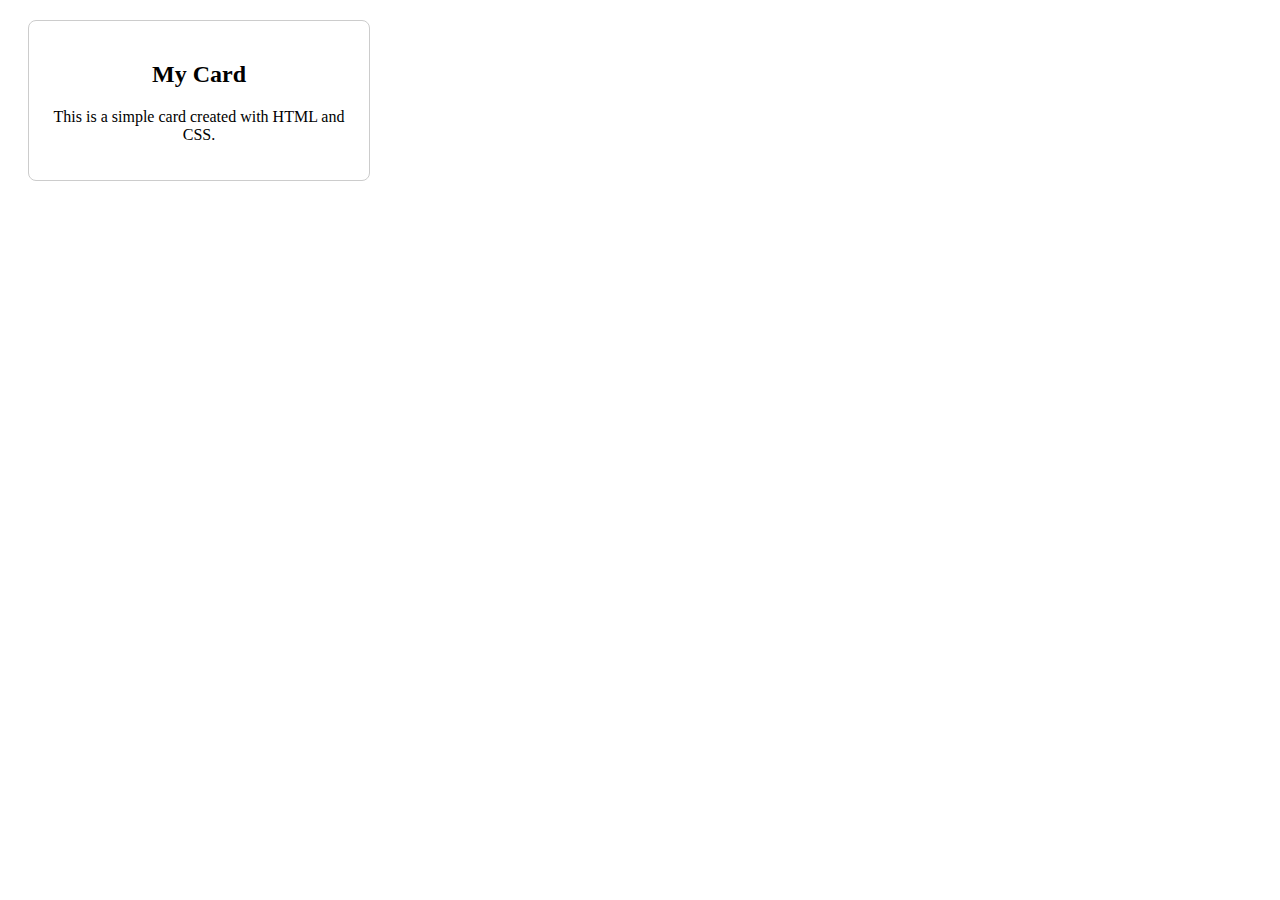
==== gpt.html @ 4a5ef3c0 "4Feb portfolio update" ====
<!DOCTYPE html>
<html lang="en">
<head>
  <meta charset="UTF-8">
  <meta name="viewport" content="width=device-width, initial-scale=1.0">
  <title>My Card</title>
  <style>
    /* Add some basic styling to make it look like a card */
    .card {
      border: 1px solid #ccc;
      border-radius: 8px;
      padding: 20px;
      margin: 20px;
      width: 300px;
      text-align: center;
    }

    /* You can customize the styling further based on your preferences */
  </style>
</head>
<body>

  <div class="card">
    <h2>My Card</h2>
    <p>This is a simple card created with HTML and CSS.</p>
    <!-- You can add more content here, like images, additional text, etc. -->
  </div>

</body>
</html>
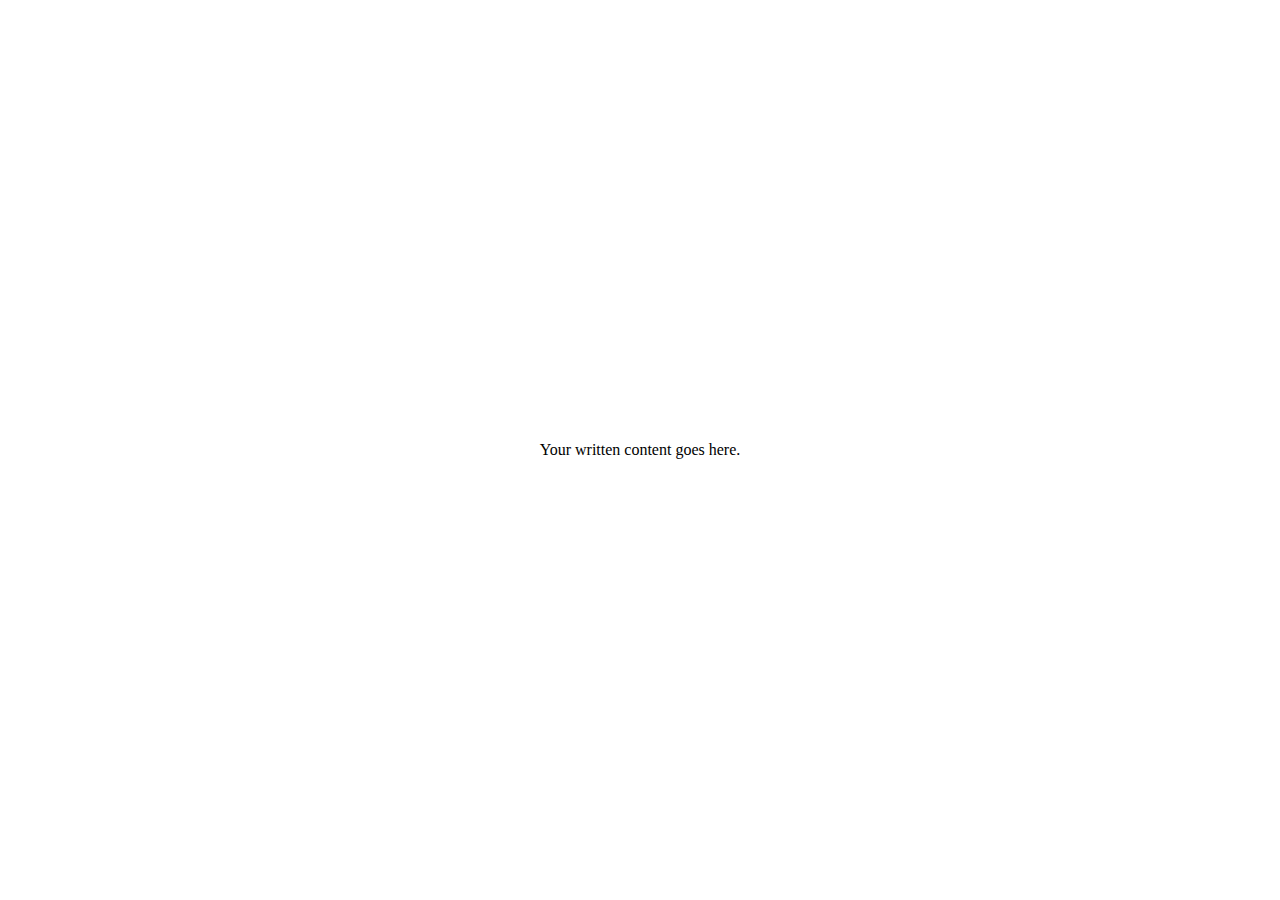
==== commit 411f19a6: "4Feb portfolio update2" ====
--- a/gpt.html
+++ b/gpt.html
@@ -1,30 +1,27 @@
 <!DOCTYPE html>
 <html lang="en">
 <head>
-  <meta charset="UTF-8">
-  <meta name="viewport" content="width=device-width, initial-scale=1.0">
-  <title>My Card</title>
-  <style>
-    /* Add some basic styling to make it look like a card */
-    .card {
-      border: 1px solid #ccc;
-      border-radius: 8px;
-      padding: 20px;
-      margin: 20px;
-      width: 300px;
-      text-align: center;
-    }
+    <meta charset="UTF-8">
+    <meta name="viewport" content="width=device-width, initial-scale=1.0">
+    <style>
+        body {
+            display: flex;
+            align-items: center;
+            justify-content: center;
+            height: 100vh;
+            margin: 0;
+        }
 
-    /* You can customize the styling further based on your preferences */
-  </style>
+        .centered-content {
+            text-align: center;
+        }
+    </style>
+    <title>Your Website Title</title>
 </head>
 <body>
-
-  <div class="card">
-    <h2>My Card</h2>
-    <p>This is a simple card created with HTML and CSS.</p>
-    <!-- You can add more content here, like images, additional text, etc. -->
-  </div>
-
+    <div class="centered-content">
+        <p>Your written content goes here.</p>
+    </div>
+    
 </body>
-</html>
+</html>